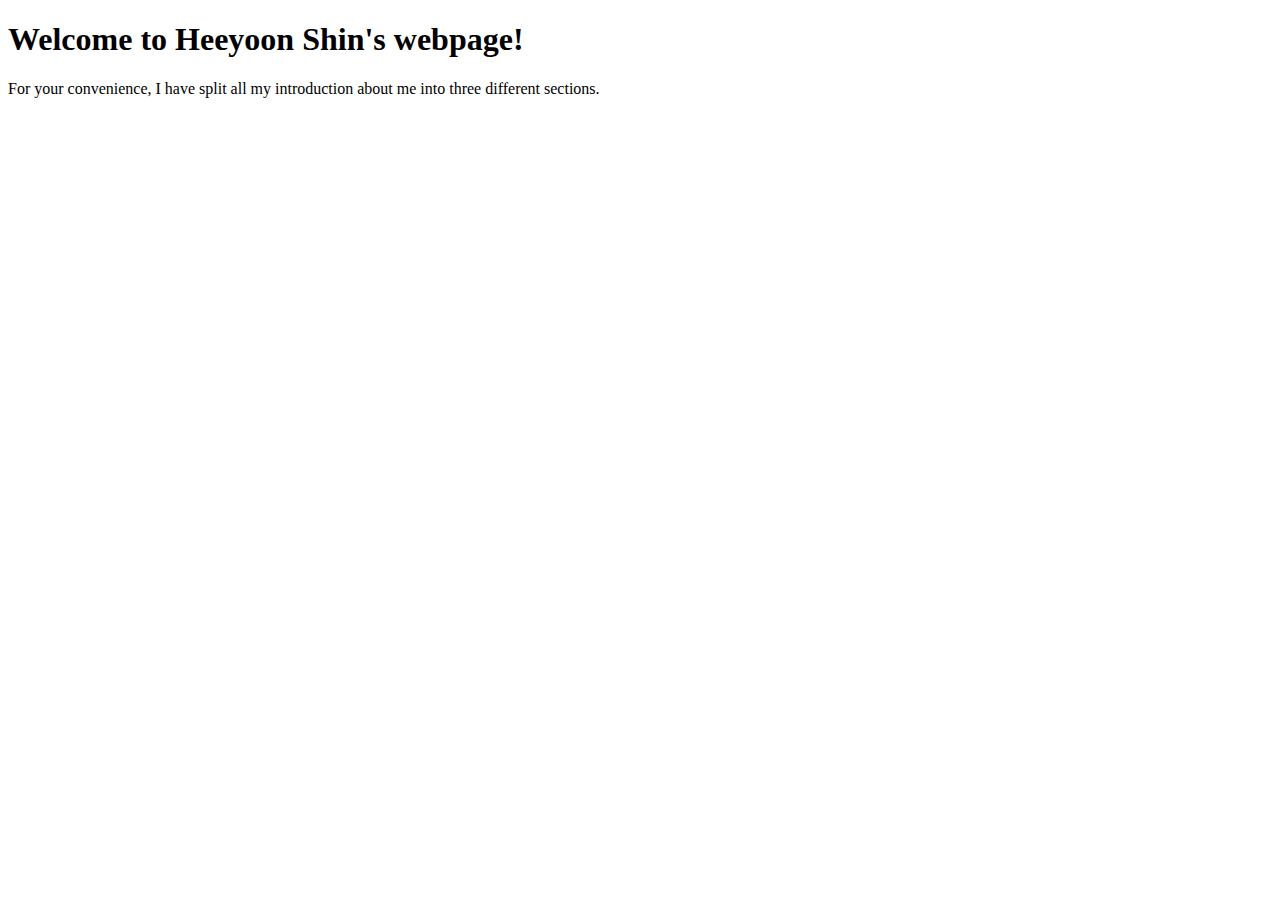
==== index.html @ bd61fc08 "Add files via upload" ====
<!DOCTYPE html>
<html lang="en">
    <head>
        <meta charset="UTF-8">
        <title>Main Page</title>
        <link rel="spreadsheet" href="MainPage.css">
    </head>
    <section id="Introduction">
        <h1>Welcome to Heeyoon Shin's webpage!</h1>
        <p>For your convenience, I have split all my introduction about me into three different sections.</p>
    </section>
    <section id="Buttons">
        
    </section>
</html>
---- MainPage.css ----
#introduction h1 {
    font-size: 48px;
    margin-top: 160px;
    text-align: center;
}

#introduction p 
{
    font-size: 36px;
    margin-top: 320px;
    text-align: center;
}
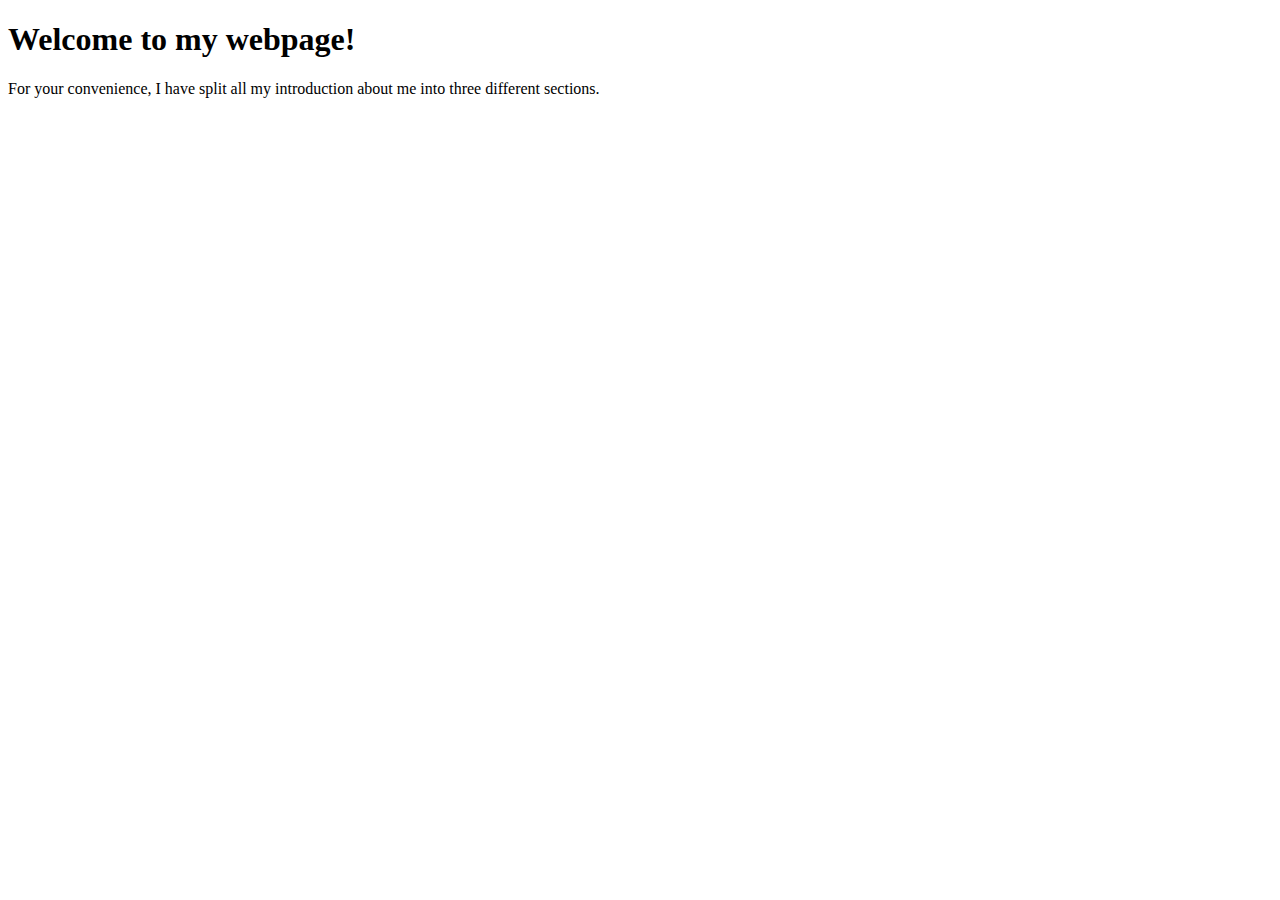
==== commit 30d39a34: "minor change" ====
--- a/index.html
+++ b/index.html
@@ -1,15 +1,15 @@
-<!DOCTYPE html>
-<html lang="en">
-    <head>
-        <meta charset="UTF-8">
-        <title>Main Page</title>
-        <link rel="spreadsheet" href="MainPage.css">
-    </head>
-    <section id="Introduction">
-        <h1>Welcome to Heeyoon Shin's webpage!</h1>
-        <p>For your convenience, I have split all my introduction about me into three different sections.</p>
-    </section>
-    <section id="Buttons">
-        
-    </section>
+<!DOCTYPE html>
+<html lang="en">
+    <head>
+        <meta charset="UTF-8">
+        <title>Main Page</title>
+        <link rel="spreadsheet" href="MainPage.css">
+    </head>
+    <section id="Introduction">
+        <h1>Welcome to my webpage!</h1>
+        <p>For your convenience, I have split all my introduction about me into three different sections.</p>
+    </section>
+    <section id="Buttons">
+        
+    </section>
 </html>--- a/MainPage.css
+++ b/MainPage.css
@@ -1,12 +1,12 @@
-#introduction h1 {
-    font-size: 48px;
-    margin-top: 160px;
-    text-align: center;
-}
-
-#introduction p 
-{
-    font-size: 36px;
-    margin-top: 320px;
-    text-align: center;
+#introduction h1 {
+    font-size: 48px;
+    margin-top: 160px;
+    text-align: center;
+}
+
+#introduction p 
+{
+    font-size: 36px;
+    margin-top: 320px;
+    text-align: center;
 }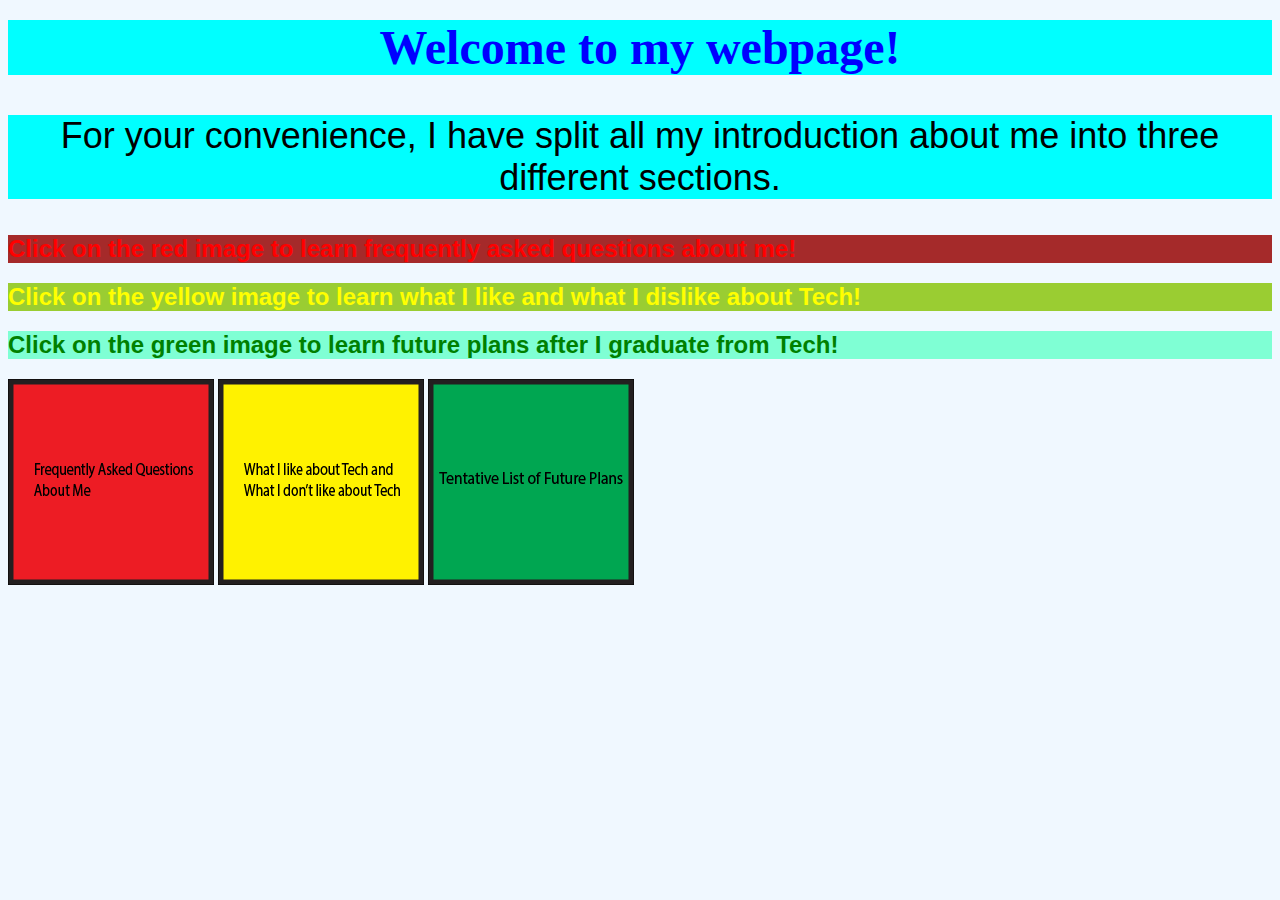
==== commit 674f0a9b: "Preliminary Version" ====
--- a/index.html
+++ b/index.html
@@ -3,13 +3,20 @@
     <head>
         <meta charset="UTF-8">
         <title>Main Page</title>
-        <link rel="spreadsheet" href="MainPage.css">
+        <link rel="stylesheet" href="MainPage.css">
     </head>
-    <section id="Introduction">
-        <h1>Welcome to my webpage!</h1>
-        <p>For your convenience, I have split all my introduction about me into three different sections.</p>
-    </section>
-    <section id="Buttons">
-        
-    </section>
+        <section id="Introduction">
+            <h1>Welcome to my webpage!</h1>
+            <p id="StartingText">For your convenience, I have split all my introduction about me into three different sections.</p>
+        </section>
+        <section id="text">
+            <h2 id="red">Click on the red image to learn frequently asked questions about me!</h2>
+            <h2 id="yellow">Click on the yellow image to learn what I like and what I dislike about Tech!</h2>
+            <h2 id="green">Click on the green image to learn future plans after I graduate from Tech!</h2>
+        </section>
+        <section>
+            <a href="RedButton.html"><img src="Images/Button Click.png"></a>
+            <a href="YellowButton.html"><img src="Images/Button Click 2.png"></a>
+            <a href="GreenButton.html"><img src="Images/Button Click 3.png"></a>
+        </section>
 </html>--- a/MainPage.css
+++ b/MainPage.css
@@ -1,12 +1,44 @@
-#introduction h1 {
-    font-size: 48px;
-    margin-top: 160px;
-    text-align: center;
+* {
+    background-color: aliceblue;
 }
 
-#introduction p 
-{
+h1 {
+    font-size: 48px;
+    margin-top: 20px;
+    text-align: center;
+    color: blue;
+    background-color: aqua;
+}
+
+p, h2 {
+    font-family: Arial;
+}
+
+#StartingText {
     font-size: 36px;
-    margin-top: 320px;
+    margin-top: 40px;
     text-align: center;
-}+    background-color: aqua;
+}
+
+#red {
+    font-size: 24px;
+    color: red;
+    background-color: brown;
+}
+
+#yellow {
+    font-size: 24px;
+    color: yellow;
+    background-color: yellowgreen;
+}
+
+#green {
+    font-size: 24px;
+    color: green;
+    background-color: aquamarine;
+}
+
+a:hover {
+    background-color: black;
+}
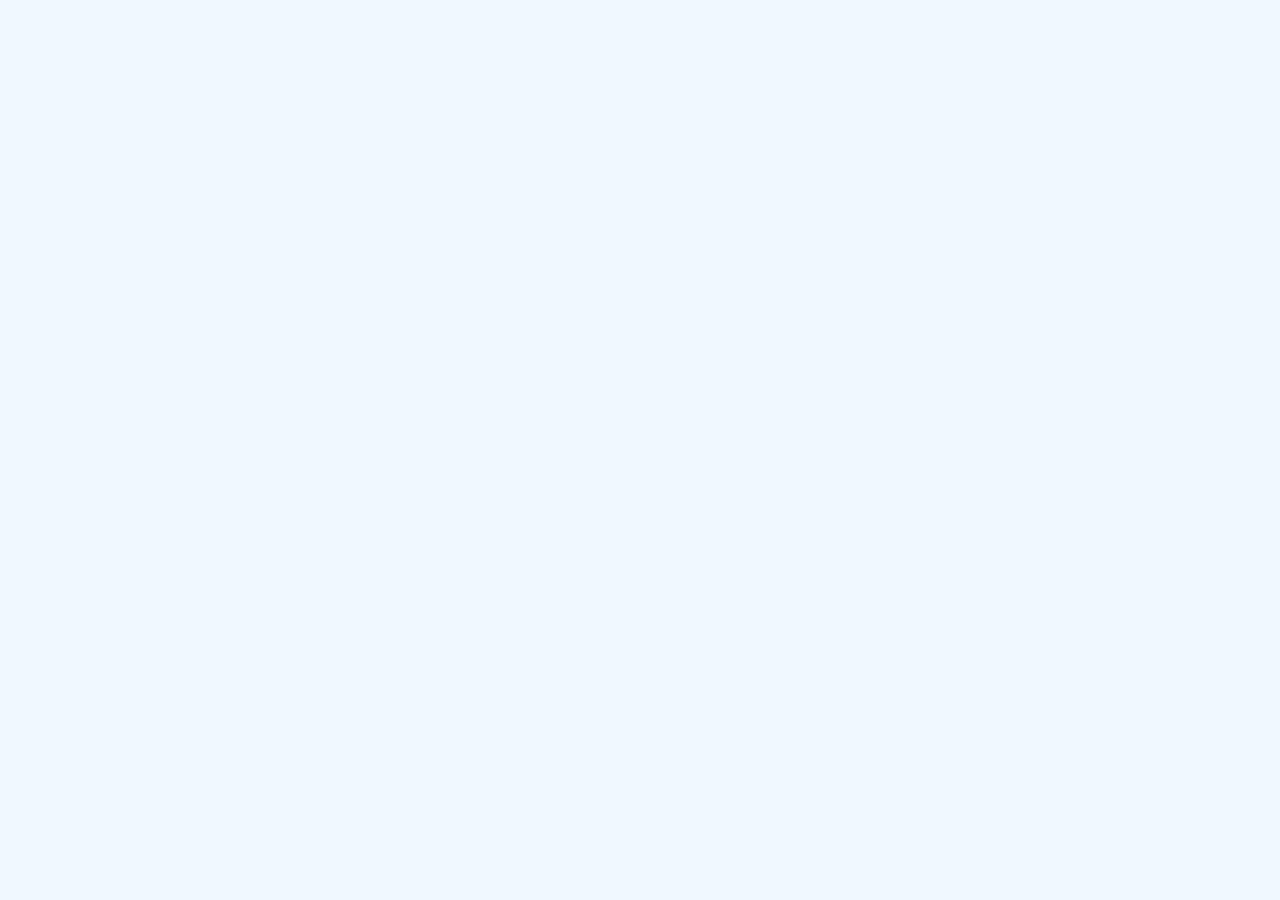
==== commit 6e7cf263: "Fixing the main page" ====
--- a/index.html
+++ b/index.html
@@ -5,18 +5,7 @@
         <title>Main Page</title>
         <link rel="stylesheet" href="MainPage.css">
     </head>
-        <section id="Introduction">
-            <h1>Welcome to my webpage!</h1>
-            <p id="StartingText">For your convenience, I have split all my introduction about me into three different sections.</p>
-        </section>
-        <section id="text">
-            <h2 id="red">Click on the red image to learn frequently asked questions about me!</h2>
-            <h2 id="yellow">Click on the yellow image to learn what I like and what I dislike about Tech!</h2>
-            <h2 id="green">Click on the green image to learn future plans after I graduate from Tech!</h2>
-        </section>
-        <section>
-            <a href="RedButton.html"><img src="Images/Button Click.png"></a>
-            <a href="YellowButton.html"><img src="Images/Button Click 2.png"></a>
-            <a href="GreenButton.html"><img src="Images/Button Click 3.png"></a>
-        </section>
+    <body>
+        
+    </body>
 </html>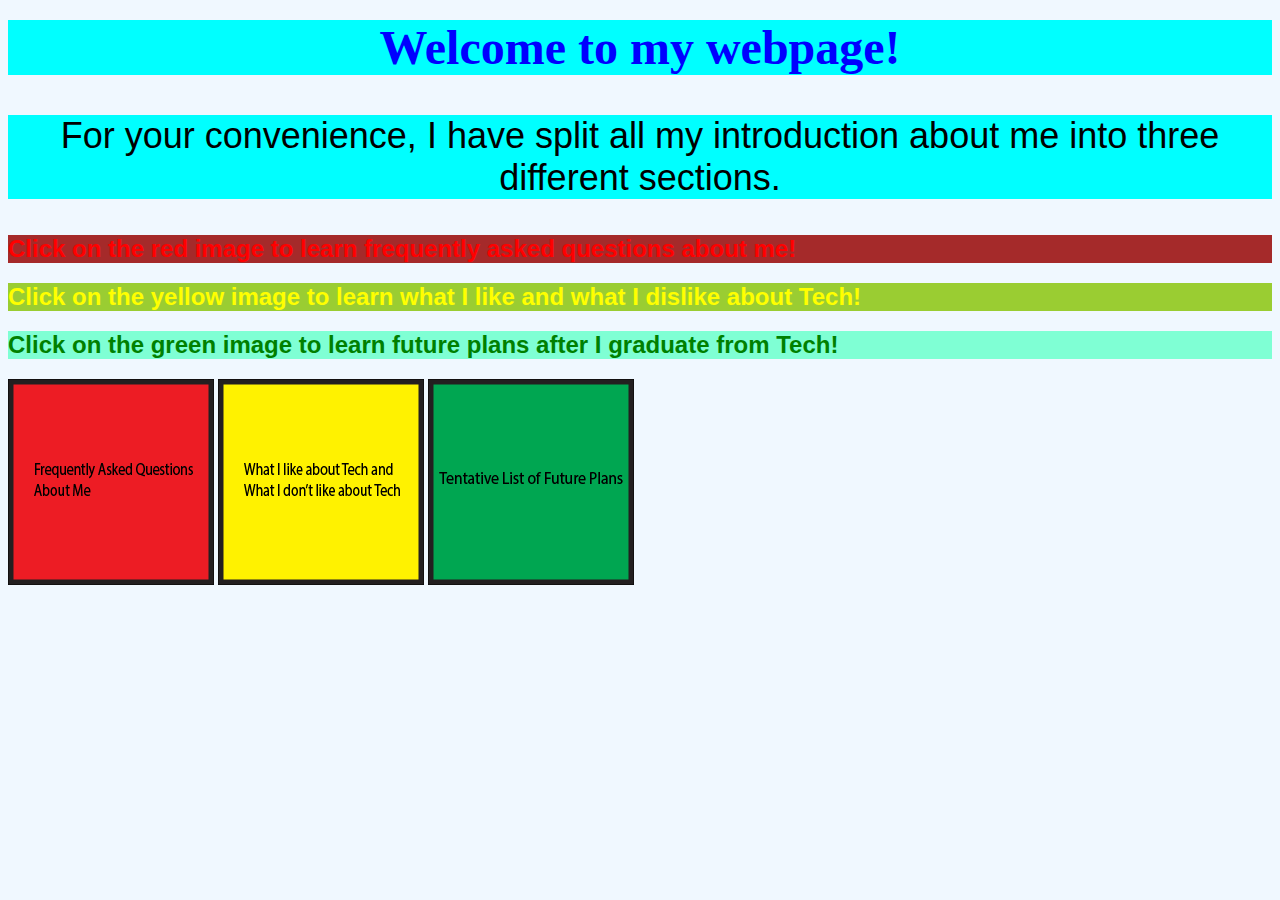
==== commit 6a6dfe00: "Fixing Errors" ====
--- a/index.html
+++ b/index.html
@@ -5,7 +5,18 @@
         <title>Main Page</title>
         <link rel="stylesheet" href="MainPage.css">
     </head>
-    <body>
-        
-    </body>
+        <section id="Introduction">
+            <h1>Welcome to my webpage!</h1>
+            <p id="StartingText">For your convenience, I have split all my introduction about me into three different sections.</p>
+        </section>
+        <section id="text">
+            <h2 id="red">Click on the red image to learn frequently asked questions about me!</h2>
+            <h2 id="yellow">Click on the yellow image to learn what I like and what I dislike about Tech!</h2>
+            <h2 id="green">Click on the green image to learn future plans after I graduate from Tech!</h2>
+        </section>
+        <section>
+            <a href="RedButton.html"><img src="Images/ButtonClick.png" alt="RedButton"></a>
+            <a href="YellowButton.html"><img src="Images/ButtonClick2.png" alt="YellowButton"></a>
+            <a href="GreenButton.html"><img src="Images/ButtonClick3.png" alt="GreenButton"></a>
+        </section>
 </html>